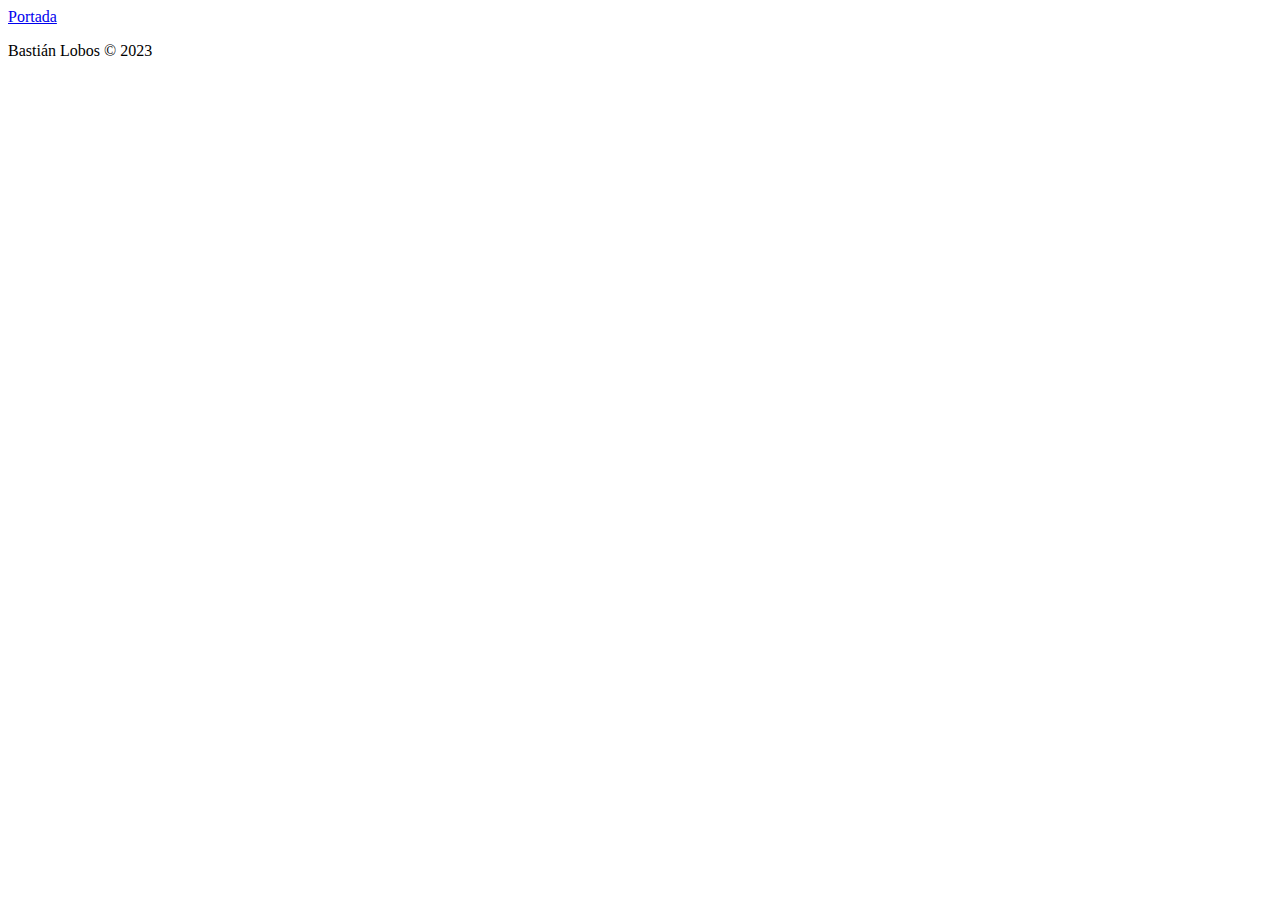
==== single.html @ 8288ac61 "Add files via upload" ====
<!DOCTYPE html>
<html lang="es">
    <head>
        <meta charset="utf-8" />
        <meta name="viewport" content="width=device-width, initial-scale=1, shrink-to-fit=no" />
        <!--En la siguiente línea voy por el estilo CSS que ofrece Bootstrap-->
        <link href="https://cdn.jsdelivr.net/npm/bootstrap@5.3.0-alpha3/dist/css/bootstrap.min.css" rel="stylesheet" integrity="sha384-KK94CHFLLe+nY2dmCWGMq91rCGa5gtU4mk92HdvYe+M/SXH301p5ILy+dN9+nJOZ" crossorigin="anonymous" />
        <!--Estilo al que puedo agregar más reglas-->
        <style>
        </style>
        <title>Bastián Lobos</title>
    </head>
    <body class="bg-light">
        <nav class="container py-3 fixed-top"><a href="index.html">Portada</a></nav>
        <!--Sección sin identidad-->
        <section>
            <div class="container my-5 pt-5">
                <div class="row row-cols-1 row-cols-lg-2 g-4" id="trabajos"></div>
            </div>
        </section>
        <!--Complemento lateral-->
        <aside>
            <div class="container pb-4">
                <div class="row">
                    <div class="col-6" id="back"></div>
                    <div class="col-6 text-end" id="next"></div>
                </div>
            </div>
        </aside>
        <!-- El pie de página-->
        <footer class="py-4 text-white">
            <div class="container px-5"><p class="text-center small">Bastián Lobos &copy; 2023</p></div>
        </footer>
        <!-- Lo que sigue es JavaScript a secas-->
        <script>
            //Tomo el dato que trae ?nro=
            var n = new URLSearchParams(window.location.search).get("nro");
            //Lo que trae ?nro= será tratado siempre como número
            n = Number(n);
            //crearé una función asincrónica
            async function portfolio() {
                const consulta = await fetch("https://raw.githubusercontent.com/bastiloestacogido/sesion_11/main/data.json");
                const data = await consulta.json();
                const cuantos = data.length;
                //Como n es siempre número: Ya no tengo posibilidad de null
                document.querySelector("#trabajos").innerHTML = '<div class="col"><h2 class="fs-1">' + data[n].title + "</a></h2><p>" + data[n].description + "</p><small>#" + data[n].technique + "</small></div>";
                //un forEach para cada foto del trabajo
                data[n].img.forEach((x) => {
                    document.querySelector("#trabajos").innerHTML += '<div class="col"><img src="' + x + '" class="w-100 rounded shadow-sm"></div>';
                });
                //Necesito una condición para pasar a trabajo anterior o siguiente si lo hubiera
                if (n < 1) {
                    document.querySelector("#next").innerHTML = '<a href="single.html?nro=' + (n + 1) + '" class="btn btn-sm btn-outline-secondary">siguiente &rarr;</a>';
                } else if (n > 0 && n < cuantos - 1) {
                    document.querySelector("#back").innerHTML = '<a href="single.html?nro=' + (n - 1) + '" class="btn btn-sm btn-outline-secondary">&larr; anterior</a>';
                    document.querySelector("#next").innerHTML = '<a href="single.html?nro=' + (n + 1) + '" class="btn btn-sm btn-outline-secondary">siguiente &rarr;</a>';
                } else {
                    document.querySelector("#back").innerHTML = '<a href="single.html?nro=' + (n - 1) + '" class="btn btn-sm btn-outline-secondary">&larr; anterior</a>';
                }
            } //ahora cierro la creación de la función asincrónica
            portfolio().catch((error) => console.error(error));
        </script>
        <!-- Lo que sigue es la biblioteca de Bootstrap-->
        <script src="https://cdn.jsdelivr.net/npm/bootstrap@5.3.0-alpha2/dist/js/bootstrap.bundle.min.js" integrity="sha384-qKXV1j0HvMUeCBQ+QVp7JcfGl760yU08IQ+GpUo5hlbpg51QRiuqHAJz8+BrxE/N" crossorigin="anonymous"></script>
    </body>
</html>
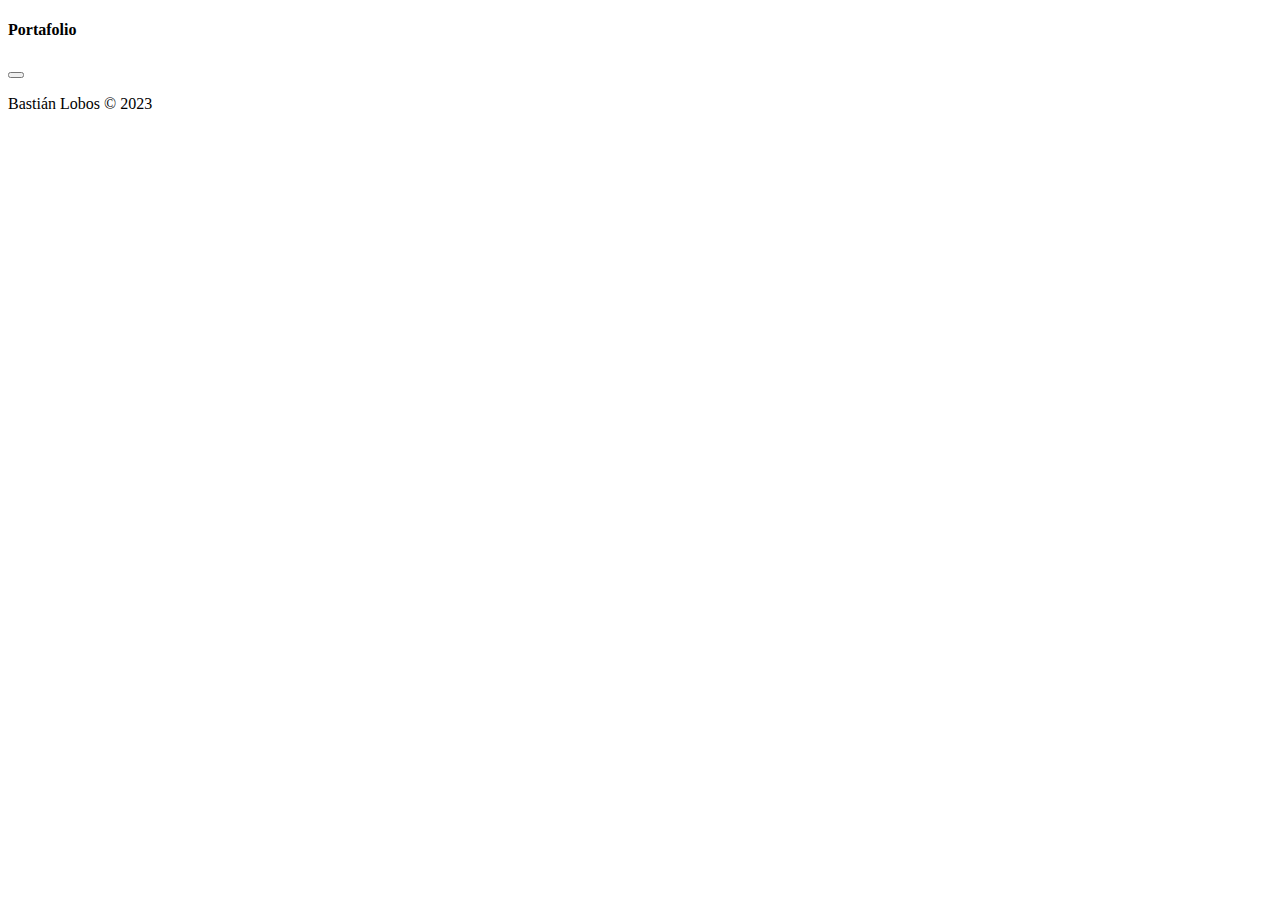
==== commit fe4f40c2: "Update single.html" ====
--- a/single.html
+++ b/single.html
@@ -11,7 +11,14 @@
         <title>Bastián Lobos</title>
     </head>
     <body class="bg-light">
-        <nav class="container py-3 fixed-top"><a href="index.html">Portada</a></nav>
+            <div class="navbar" id="navbarToggler">
+                <div class="container">
+                    <h4 class="d-flex align-items-center">Portafolio</h4>
+                    <button class="navbar-toggler ml-auto custom-toggler" type="button" data-bs-toggle="collapse" data-bs-target="#navbarHeader" aria-controls="navbarHeader" aria-expanded="false" aria-label="Toggle navigation">
+                        <span class="navbar-toggler-icon"></span>
+                    </button>
+                </div>
+            </div>
         <!--Sección sin identidad-->
         <section>
             <div class="container my-5 pt-5">
@@ -39,7 +46,7 @@
             n = Number(n);
             //crearé una función asincrónica
             async function portfolio() {
-                const consulta = await fetch("https://raw.githubusercontent.com/bastiloestacogido/sesion_11/main/data.json");
+                const consulta = await fetch("https://raw.githubusercontent.com/bastiloestacogido/sesion_13/main/data.json");
                 const data = await consulta.json();
                 const cuantos = data.length;
                 //Como n es siempre número: Ya no tengo posibilidad de null
@@ -63,4 +70,4 @@
         <!-- Lo que sigue es la biblioteca de Bootstrap-->
         <script src="https://cdn.jsdelivr.net/npm/bootstrap@5.3.0-alpha2/dist/js/bootstrap.bundle.min.js" integrity="sha384-qKXV1j0HvMUeCBQ+QVp7JcfGl760yU08IQ+GpUo5hlbpg51QRiuqHAJz8+BrxE/N" crossorigin="anonymous"></script>
     </body>
-</html>+</html>
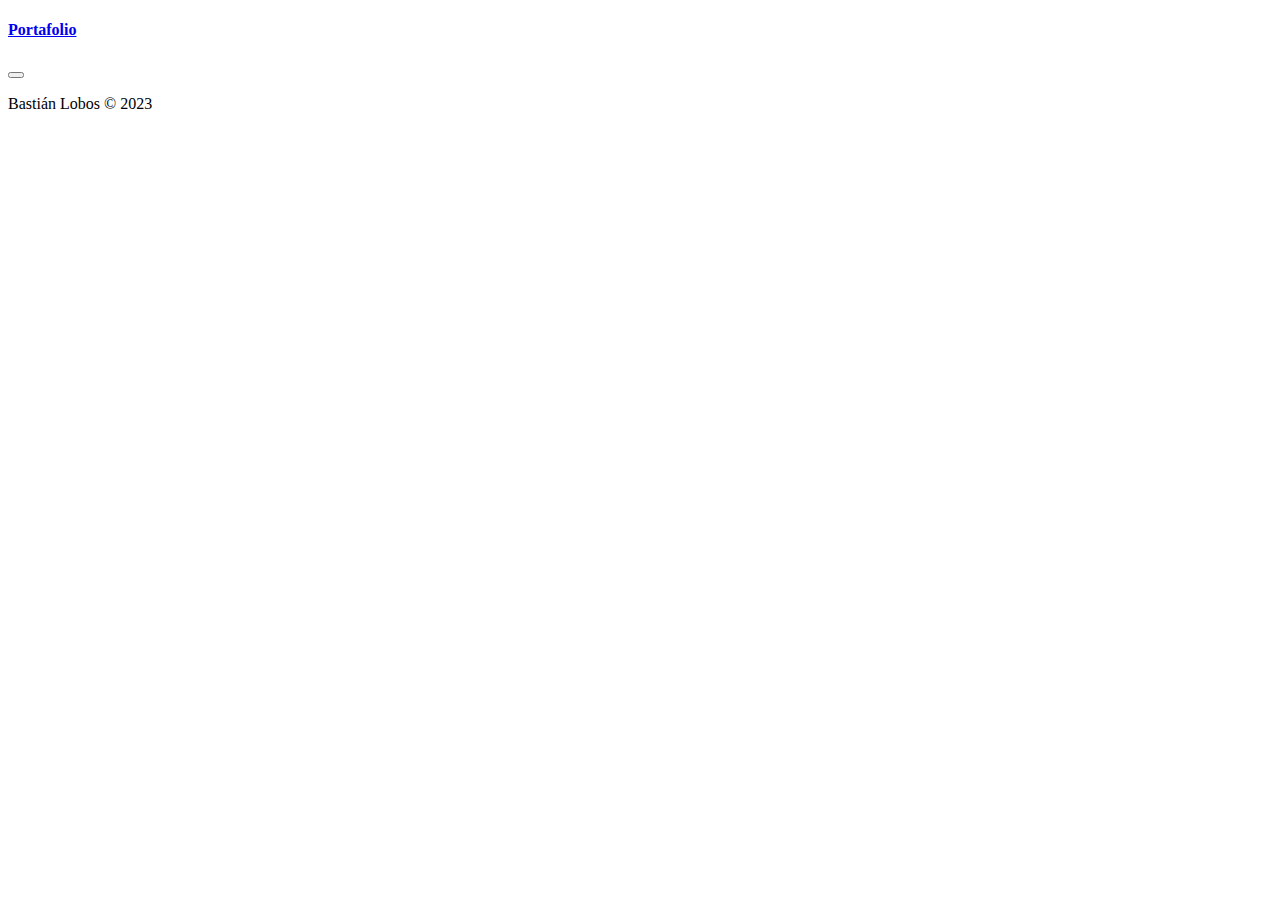
==== commit 1f2ebad0: "Update single.html" ====
--- a/single.html
+++ b/single.html
@@ -7,13 +7,18 @@
         <link href="https://cdn.jsdelivr.net/npm/bootstrap@5.3.0-alpha3/dist/css/bootstrap.min.css" rel="stylesheet" integrity="sha384-KK94CHFLLe+nY2dmCWGMq91rCGa5gtU4mk92HdvYe+M/SXH301p5ILy+dN9+nJOZ" crossorigin="anonymous" />
         <!--Estilo al que puedo agregar más reglas-->
         <style>
+            .body {
+               background: "484a4d"; 
+            }
         </style>
         <title>Bastián Lobos</title>
     </head>
     <body class="bg-light">
             <div class="navbar" id="navbarToggler">
                 <div class="container">
+                    <a href="https://www.instagram.com/hrsz52/">
                     <h4 class="d-flex align-items-center">Portafolio</h4>
+                    </a>
                     <button class="navbar-toggler ml-auto custom-toggler" type="button" data-bs-toggle="collapse" data-bs-target="#navbarHeader" aria-controls="navbarHeader" aria-expanded="false" aria-label="Toggle navigation">
                         <span class="navbar-toggler-icon"></span>
                     </button>
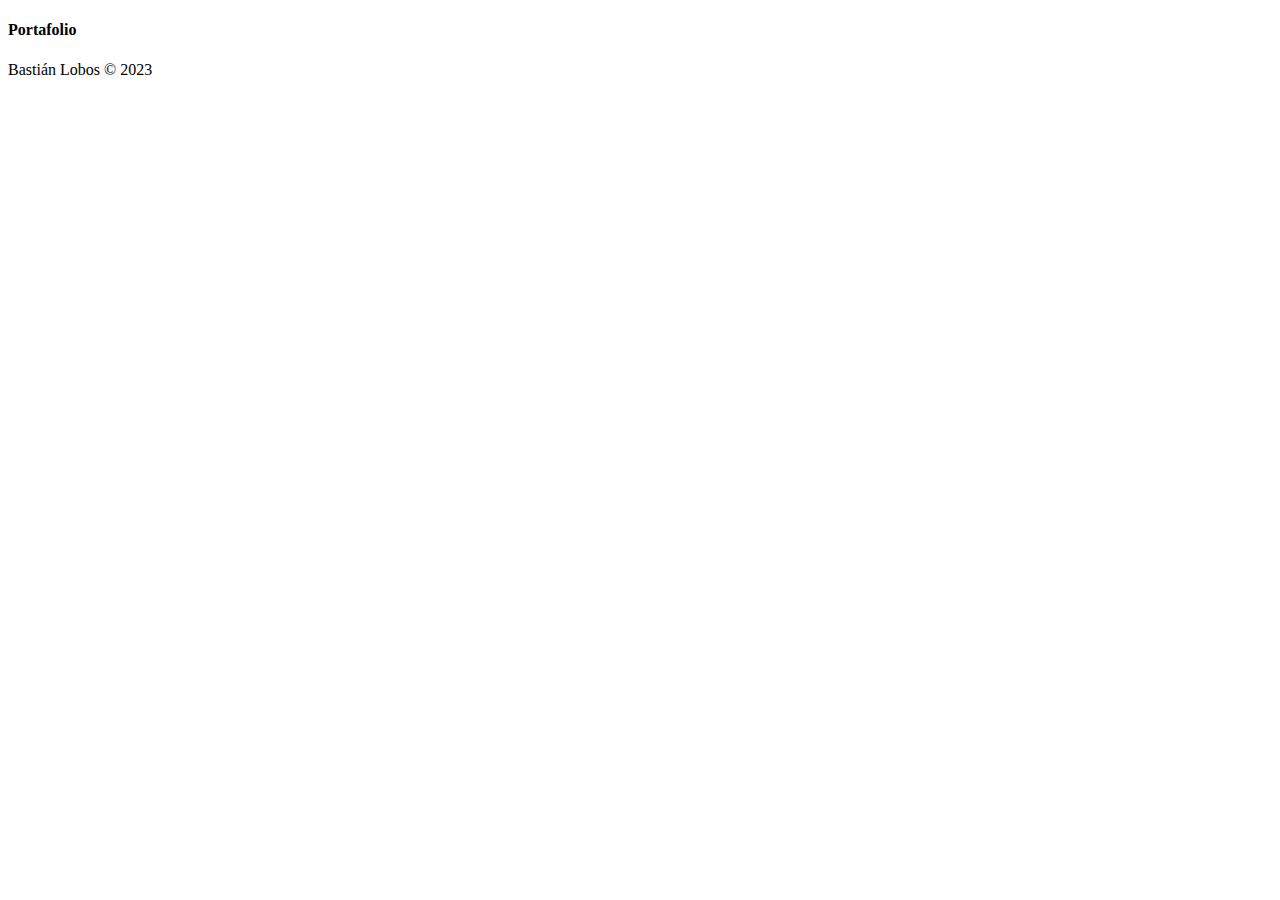
==== commit 2c70156d: "Update single.html" ====
--- a/single.html
+++ b/single.html
@@ -16,12 +16,7 @@
     <body class="bg-light">
             <div class="navbar" id="navbarToggler">
                 <div class="container">
-                    <a href="https://www.instagram.com/hrsz52/">
                     <h4 class="d-flex align-items-center">Portafolio</h4>
-                    </a>
-                    <button class="navbar-toggler ml-auto custom-toggler" type="button" data-bs-toggle="collapse" data-bs-target="#navbarHeader" aria-controls="navbarHeader" aria-expanded="false" aria-label="Toggle navigation">
-                        <span class="navbar-toggler-icon"></span>
-                    </button>
                 </div>
             </div>
         <!--Sección sin identidad-->
